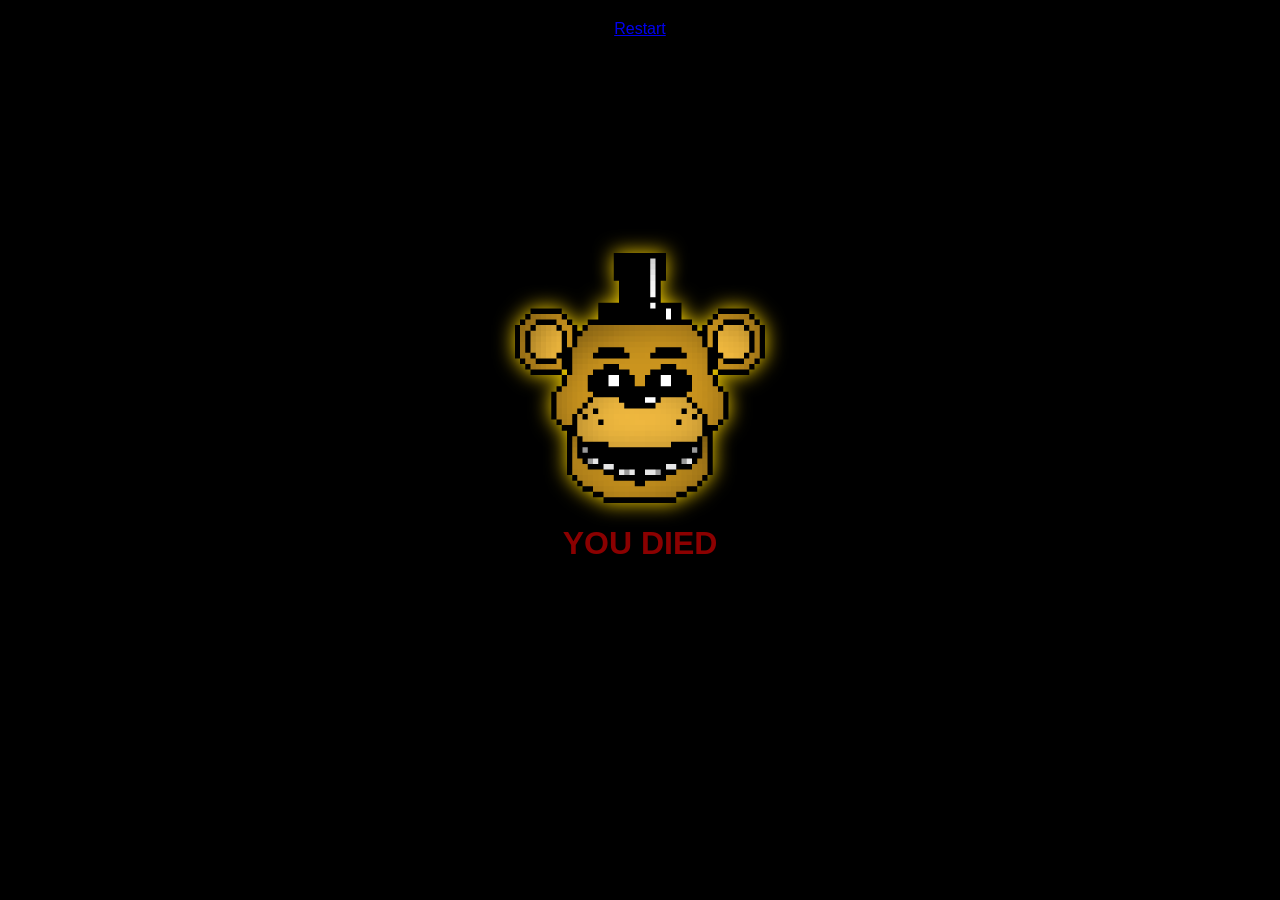
==== animation1.html @ d1d07da2 "Completed my first animation for the project." ====
<!DOCTYPE html>
<html lang="en">
<head>
  <meta charset="UTF-8">
  <title>Animation 1</title>
  <link rel="stylesheet" href="animation1.css">
  
  
</head>

<body>

  <nav>
    <a href="index.html">Restart</a>
    
  </nav>

 <main class="container">
    <img src="images/bear.png" alt="pixel bear" class="flicker-img">

<h1>YOU DIED</h1>
    
  </main>
  <audio id="bearAudio" src="goldenfreddy.mp3" autoplay></audio>

</body>
</html>
---- animation1.css ----
.flicker-img {
    width: 250px;
    animation-name: flicker;
    animation-duration: 1.7s;
    animation-iteration-count: infinite;
    filter: drop-shadow(0 0 10px #ffd700);
}



@keyframes flicker { 
    0%, 18%, 22%, 25%, 53%, 57%, 100% {
        opacity: 1;
        transform: translate(0, 0);
    }
    
    20%, 24%, 55% {
        opacity: 0;
        transform: translate(2px, -2px)
    }
}
body {
  margin: 0;
  background: #000;
  color: #fff;
  font-family: sans-serif;
}

nav {
  display: flex;
  justify-content: center;
  gap: 20px;
  padding: 20px;
}

.container {
  display: flex;
  flex-direction: column;
  justify-content: center;
  align-items: center;
  height: 80vh;
  

}
h1{
    color:#8B0000
}
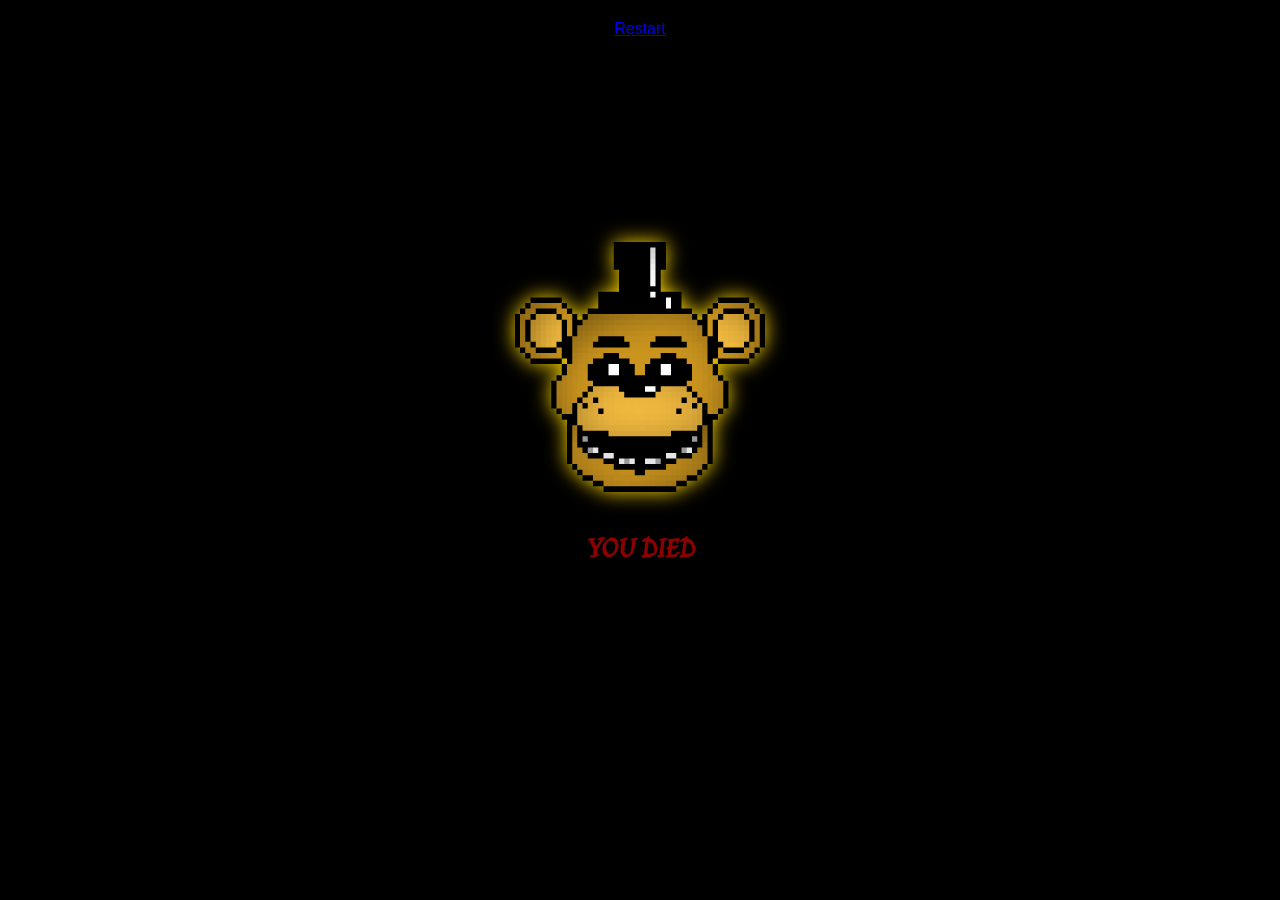
==== commit b7e0cf64: "added fonts to my index and css" ====
--- a/animation1.html
+++ b/animation1.html
@@ -4,6 +4,9 @@
   <meta charset="UTF-8">
   <title>Animation 1</title>
   <link rel="stylesheet" href="animation1.css">
+  <link rel="preconnect" href="https://fonts.googleapis.com">
+<link rel="preconnect" href="https://fonts.gstatic.com" crossorigin>
+<link href="https://fonts.googleapis.com/css2?family=Henny+Penny&family=Jim+Nightshade&display=swap" rel="stylesheet">
   
   
 </head>
--- a/animation1.css
+++ b/animation1.css
@@ -1,9 +1,11 @@
 .flicker-img {
-    width: 250px;
+    width: clamp(150px, 30vw, 250px);
+    max-width: 80vw;
+    height: auto;
     animation-name: flicker;
     animation-duration: 1.7s;
     animation-iteration-count: infinite;
-    filter: drop-shadow(0 0 10px #ffd700);
+    filter: drop-shadow(0 0 10px #ffd700)
 }
 
 
@@ -34,14 +36,16 @@
 }
 
 .container {
-  display: flex;
-  flex-direction: column;
-  justify-content: center;
-  align-items: center;
-  height: 80vh;
-  
-
+    display: flex;
+    flex-direction: column;
+    justify-content: center;
+    align-items: center;
+    min-height: 80vh;
+    gap: 15px;
+    padding: 20px;
+    box-sizing: border-box;
 }
 h1{
-    color:#8B0000
+    color:#8B0000;
+    font-family: 'Jim Nightshade', cursive;
 }
